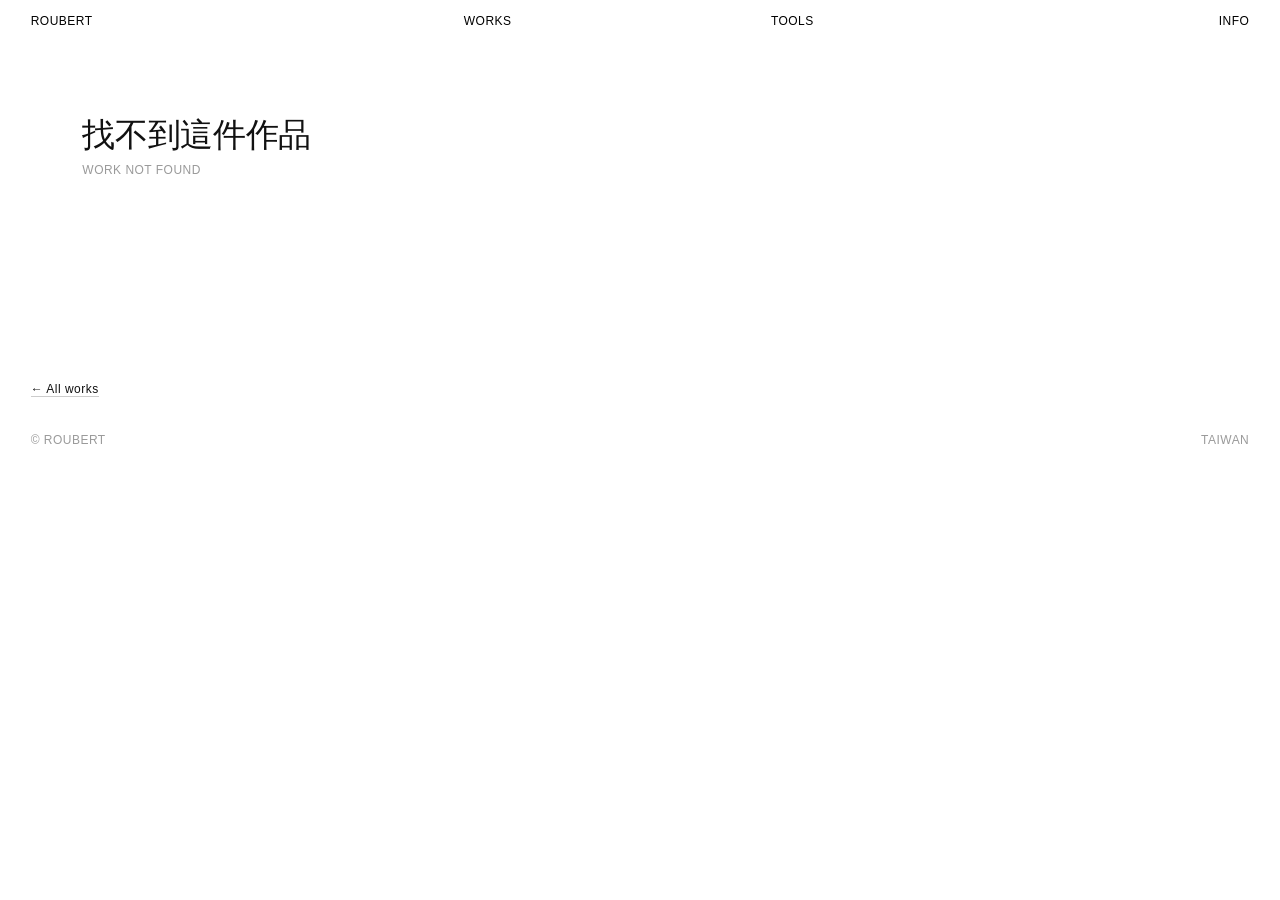
==== work/index.html @ 127d2389 "Initial commit" ====
<!doctype html>
<html lang="zh-Hant">
<head>
<meta charset="utf-8">
<meta name="viewport" content="width=device-width,initial-scale=1">
<title>ROUBERT</title>
<link rel="stylesheet" href="../assets/site.css">
</head>
<body data-root="../">
<nav class="top">
  <a href="../">Roubert</a>
  <a href="../">Works</a>
  <a href="../roubert-tools/">Tools</a>
  <a href="../#info">Info</a>
</nav>
<header class="work-head"></header>
<main class="shots"></main>
<a class="back u" href="../">← All works</a>
<footer><span>© Roubert</span><span>Taiwan</span></footer>
<script src="../assets/works.js"></script>
<script>
/* 作品內頁：依網址 ?w=代號 從 works.js 找出作品內容 */
(function(){
  var ROOT='../', slug=new URLSearchParams(location.search).get('w');
  var w=WORKS.filter(function(x){return x.slug===slug})[0];
  function esc(s){return String(s==null?'':s).replace(/[&<>"]/g,function(m){return{'&':'&amp;','<':'&lt;','>':'&gt;','"':'&quot;'}[m]})}
  var head=document.querySelector('.work-head'), shots=document.querySelector('.shots');
  if(!w){head.innerHTML='<h1>找不到這件作品<small>Work not found</small></h1>';return}
  document.title=w.title+(w.en?' '+w.en:'')+' — ROUBERT';
  var meta=[['Year',w.year],['Type',w.type],['Client',w.client],['Role',w.role]].filter(function(m){return m[1]});
  head.innerHTML='<h1>'+esc(w.title)+'<small>'+esc(w.en||'')+'</small></h1>'+
    '<dl>'+meta.map(function(m){return '<dt>'+m[0]+'</dt><dd>'+esc(m[1])+'</dd>'}).join('')+'</dl>'+
    '<div class="text">'+(w.text||[]).map(function(t){return '<p>'+esc(t)+'</p>'}).join('')+'</div>';
  var imgs=(w.images&&w.images.length)?w.images:[{src:w.cover}];
  shots.innerHTML=imgs.map(function(im){
    var st=(im.c?'--c:'+im.c+';':'')+(im.s?'--s:'+im.s:'');
    var body=im.video?'<iframe src="'+esc(im.video)+'" allow="autoplay; fullscreen; picture-in-picture" allowfullscreen loading="lazy"></iframe>'
                     :'<img src="'+esc(ROOT+im.src)+'" alt="'+esc(im.caption||w.title)+'" loading="lazy">';
    return '<figure style="'+st+'">'+body+(im.caption?'<figcaption>'+esc(im.caption)+'</figcaption>':'')+'</figure>';
  }).join('');
})();
</script>
</body>
</html>
---- assets/site.css ----
*{box-sizing:border-box;margin:0;padding:0}
:root{--ink:#111;--mute:#9a9a9a;--pad:2.4vw;--gap:1.6vw}
html{background:#fff}
body{color:var(--ink);font-family:"Helvetica Neue",Helvetica,"PingFang TC","Noto Sans TC",sans-serif;-webkit-font-smoothing:antialiased;font-size:12px;letter-spacing:.04em}
a{color:inherit;text-decoration:none}
img{display:block;max-width:100%}

/* nav：四個字平均散開 */
nav.top{position:fixed;top:0;left:0;right:0;z-index:10;display:grid;grid-template-columns:repeat(4,1fr);padding:14px var(--pad);mix-blend-mode:difference;color:#fff;text-transform:uppercase}
nav.top a:nth-child(2),nav.top a:nth-child(3){text-align:center}
nav.top a:nth-child(4){text-align:right}
nav.top a[aria-current]{text-decoration:underline;text-underline-offset:3px}

/* 作品牆 */
.wall{display:grid;grid-template-columns:repeat(24,1fr);column-gap:var(--gap);padding:9vw var(--pad) 12vw;align-items:start}
.w{display:block;grid-column:var(--c)/span var(--s);grid-row:var(--r);margin-top:var(--t,0)}
.w img{width:100%;height:auto;background:#f3f3f1;transition:opacity .35s}
.w figcaption{display:flex;justify-content:space-between;gap:1em;padding-top:8px;opacity:0;transform:translateY(-3px);transition:opacity .3s,transform .3s}
.w figcaption i{font-style:normal;color:var(--mute);white-space:nowrap}
.wall.dim .w img{opacity:.35}
.wall.dim .w.on img{opacity:1}
.w.on figcaption,.w:focus-visible figcaption{opacity:1;transform:none}
.filters{position:fixed;left:var(--pad);bottom:14px;z-index:9;display:flex;gap:14px;text-transform:uppercase;mix-blend-mode:difference;color:#fff}
.filters button{all:unset;cursor:pointer;opacity:.5}
.filters button[aria-pressed=true]{opacity:1;text-decoration:underline;text-underline-offset:3px}
.empty{grid-column:2/span 12;color:var(--mute);font-size:13px;line-height:1.8}

/* 關於 / 聯絡 */
#info{display:grid;grid-template-columns:repeat(24,1fr);column-gap:var(--gap);padding:6vw var(--pad) 10vw;border-top:1px solid #eee;scroll-margin-top:40px}
#info h2{grid-column:2/span 5;font-size:12px;font-weight:400;text-transform:uppercase;color:var(--mute)}
#info .bio{grid-column:8/span 9;font-size:15px;line-height:1.8;letter-spacing:.02em}
#info .bio p+p{margin-top:.8em;color:#555;font-size:13px}
#info dl{grid-column:19/span 5;font-size:12px;line-height:2.1}
#info dt{color:var(--mute);text-transform:uppercase}
#info dd{margin-bottom:1.2em}
.u{border-bottom:1px solid #ccc;transition:border-color .2s}
.u:hover{border-color:var(--ink)}

footer{padding:0 var(--pad) 3vh;color:var(--mute);text-transform:uppercase;display:flex;justify-content:space-between}

/* 作品內頁 */
.work-head{display:grid;grid-template-columns:repeat(24,1fr);column-gap:var(--gap);padding:9vw var(--pad) 4vw}
.work-head h1{grid-column:2/span 10;font-size:clamp(22px,2.6vw,36px);font-weight:500;letter-spacing:-.01em;line-height:1.2}
.work-head h1 small{display:block;font-size:12px;font-weight:400;color:var(--mute);letter-spacing:.04em;margin-top:8px;text-transform:uppercase}
.work-head dl{grid-column:13/span 4;line-height:1.9}
.work-head dt{color:var(--mute);text-transform:uppercase}
.work-head dd{margin-bottom:.8em}
.work-head .text{grid-column:18/span 6;font-size:13px;line-height:1.85;color:#333}
.work-head .text p+p{margin-top:.8em}
.shots{display:grid;grid-template-columns:repeat(24,1fr);column-gap:var(--gap);row-gap:6vw;padding:2vw var(--pad) 10vw;align-items:start}
.shots figure{grid-column:var(--c,6)/span var(--s,14)}
.shots figcaption{padding-top:8px;color:var(--mute)}
.shots video,.shots iframe{width:100%;display:block;aspect-ratio:16/9;border:0;background:#000}
.back{display:inline-block;margin:0 var(--pad) 4vh}

@media (max-width:760px){
  :root{--pad:16px}
  nav.top{grid-template-columns:1fr 1fr;row-gap:4px;padding:12px 16px}
  nav.top a:nth-child(2){text-align:right}
  nav.top a:nth-child(3){text-align:left}
  .wall{grid-template-columns:repeat(12,1fr);column-gap:0;padding:84px 16px 80px;row-gap:56px}
  .w{grid-row:auto!important;margin-top:0!important;grid-column:var(--mc)/span var(--ms)}
  .w figcaption{opacity:1;transform:none}
  .wall.dim .w img{opacity:1}
  .empty{grid-column:1/-1}
  #info{grid-template-columns:1fr;row-gap:28px;padding:56px 16px 64px}
  #info h2,#info .bio,#info dl{grid-column:1}
  .work-head{grid-template-columns:1fr;row-gap:24px;padding:84px 16px 32px}
  .work-head h1,.work-head dl,.work-head .text{grid-column:1}
  .shots{grid-template-columns:1fr;row-gap:32px;padding:0 16px 64px}
  .shots figure{grid-column:1!important}
  .filters{bottom:12px}
}
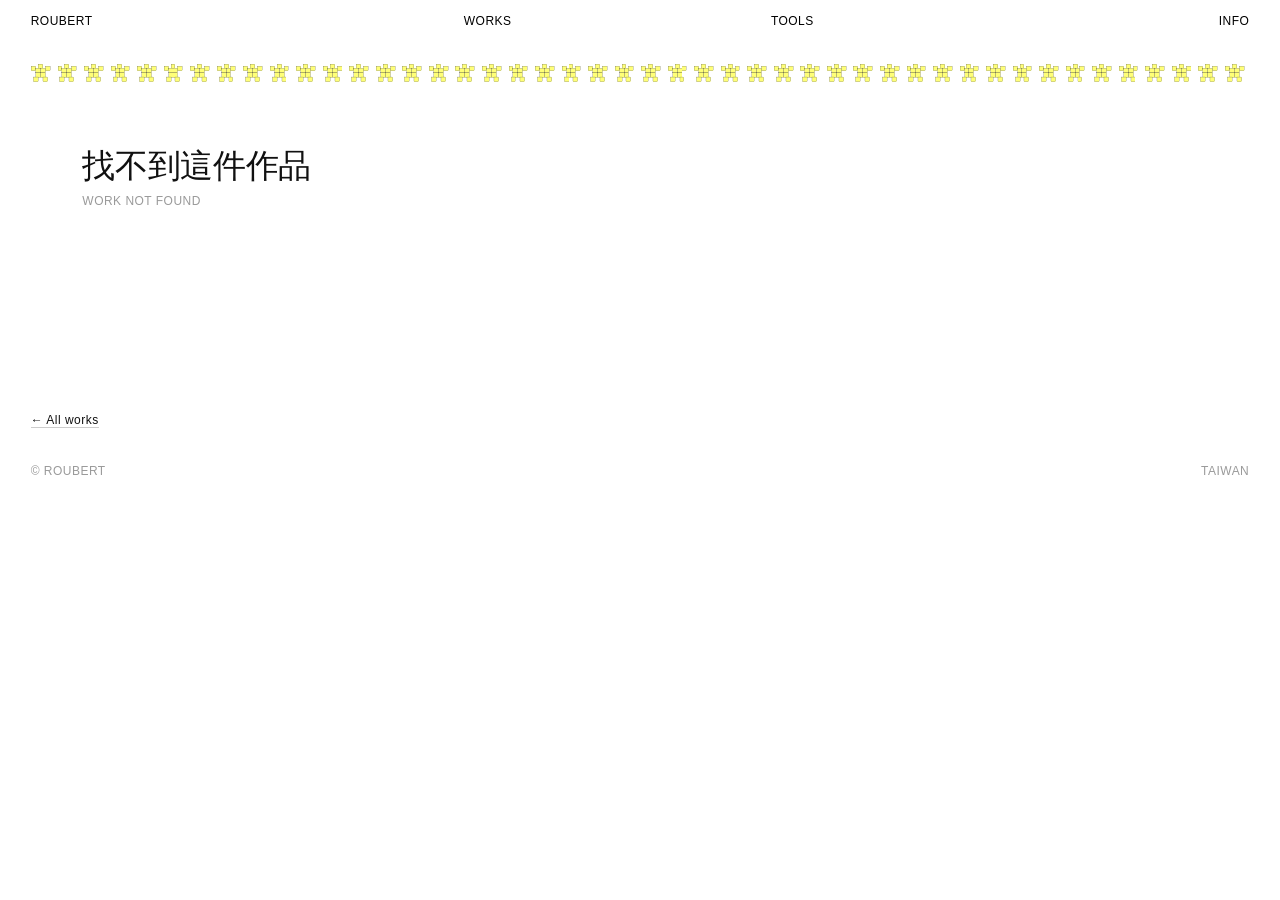
==== commit f90c7e0b: "頁首紋樣" ====
--- a/work/index.html
+++ b/work/index.html
@@ -4,6 +4,10 @@
 <meta charset="utf-8">
 <meta name="viewport" content="width=device-width,initial-scale=1">
 <title>ROUBERT</title>
+<link rel="icon" href="/favicon.ico" sizes="any">
+<link rel="icon" type="image/png" href="/icon-192.png">
+<link rel="apple-touch-icon" href="/apple-touch-icon.png">
+<link rel="manifest" href="/site.webmanifest">
 <link rel="stylesheet" href="../assets/site.css">
 </head>
 <body data-root="../">
@@ -13,6 +17,7 @@
   <a href="../roubert-tools/">Tools</a>
   <a href="../#info">Info</a>
 </nav>
+<div class="motif" aria-hidden="true"></div>
 <header class="work-head"></header>
 <main class="shots"></main>
 <a class="back u" href="../">← All works</a>
--- a/assets/site.css
+++ b/assets/site.css
@@ -11,19 +11,20 @@
 nav.top a:nth-child(4){text-align:right}
 nav.top a[aria-current]{text-decoration:underline;text-underline-offset:3px}
 
-/* 作品牆 */
-.wall{display:grid;grid-template-columns:repeat(24,1fr);column-gap:var(--gap);padding:9vw var(--pad) 12vw;align-items:start}
+/* 作品牆：錯落排列（24 欄，每件作品自己的起點、寬度、往下錯開） */
+.wall{display:grid;grid-template-columns:repeat(24,1fr);column-gap:var(--gap);row-gap:3.5vw;padding:24px var(--pad) 10vw;align-items:start}
 .w{display:block;grid-column:var(--c)/span var(--s);grid-row:var(--r);margin-top:var(--t,0)}
-.w img{width:100%;height:auto;background:#f3f3f1;transition:opacity .35s}
+.w img{width:100%;height:auto;transition:opacity .35s}
 .w figcaption{display:flex;justify-content:space-between;gap:1em;padding-top:8px;opacity:0;transform:translateY(-3px);transition:opacity .3s,transform .3s}
 .w figcaption i{font-style:normal;color:var(--mute);white-space:nowrap}
+.w.on figcaption,.w:focus-visible figcaption{opacity:1;transform:none}
 .wall.dim .w img{opacity:.35}
 .wall.dim .w.on img{opacity:1}
-.w.on figcaption,.w:focus-visible figcaption{opacity:1;transform:none}
-.filters{position:fixed;left:var(--pad);bottom:14px;z-index:9;display:flex;gap:14px;text-transform:uppercase;mix-blend-mode:difference;color:#fff}
-.filters button{all:unset;cursor:pointer;opacity:.5}
-.filters button[aria-pressed=true]{opacity:1;text-decoration:underline;text-underline-offset:3px}
-.empty{grid-column:2/span 12;color:var(--mute);font-size:13px;line-height:1.8}
+
+.filters{display:flex;gap:18px;text-transform:uppercase;padding:84px var(--pad) 0;min-height:84px}
+.filters button{all:unset;cursor:pointer;color:var(--mute)}
+.filters button[aria-pressed=true]{color:var(--ink);text-decoration:underline;text-underline-offset:3px}
+.empty{grid-column:1/-1;color:var(--mute);font-size:13px;line-height:1.8}
 
 /* 關於 / 聯絡 */
 #info{display:grid;grid-template-columns:repeat(24,1fr);column-gap:var(--gap);padding:6vw var(--pad) 10vw;border-top:1px solid #eee;scroll-margin-top:40px}
@@ -39,7 +40,9 @@
 footer{padding:0 var(--pad) 3vh;color:var(--mute);text-transform:uppercase;display:flex;justify-content:space-between}
 
 /* 作品內頁 */
-.work-head{display:grid;grid-template-columns:repeat(24,1fr);column-gap:var(--gap);padding:9vw var(--pad) 4vw}
+.motif{height:18px;margin:64px var(--pad) 0;background:url(motif.svg) left center/auto 100% repeat-x}
+
+.work-head{display:grid;grid-template-columns:repeat(24,1fr);column-gap:var(--gap);padding:5vw var(--pad) 4vw}
 .work-head h1{grid-column:2/span 10;font-size:clamp(22px,2.6vw,36px);font-weight:500;letter-spacing:-.01em;line-height:1.2}
 .work-head h1 small{display:block;font-size:12px;font-weight:400;color:var(--mute);letter-spacing:.04em;margin-top:8px;text-transform:uppercase}
 .work-head dl{grid-column:13/span 4;line-height:1.9}
@@ -58,16 +61,17 @@
   nav.top{grid-template-columns:1fr 1fr;row-gap:4px;padding:12px 16px}
   nav.top a:nth-child(2){text-align:right}
   nav.top a:nth-child(3){text-align:left}
-  .wall{grid-template-columns:repeat(12,1fr);column-gap:0;padding:84px 16px 80px;row-gap:56px}
+  .wall{grid-template-columns:repeat(12,1fr);column-gap:0;padding:24px 16px 80px;row-gap:40px}
   .w{grid-row:auto!important;margin-top:0!important;grid-column:var(--mc)/span var(--ms)}
   .w figcaption{opacity:1;transform:none}
   .wall.dim .w img{opacity:1}
   .empty{grid-column:1/-1}
   #info{grid-template-columns:1fr;row-gap:28px;padding:56px 16px 64px}
   #info h2,#info .bio,#info dl{grid-column:1}
-  .work-head{grid-template-columns:1fr;row-gap:24px;padding:84px 16px 32px}
+  .motif{height:14px;margin:72px 16px 0}
+  .work-head{grid-template-columns:1fr;row-gap:24px;padding:28px 16px 32px}
   .work-head h1,.work-head dl,.work-head .text{grid-column:1}
   .shots{grid-template-columns:1fr;row-gap:32px;padding:0 16px 64px}
   .shots figure{grid-column:1!important}
-  .filters{bottom:12px}
+  .filters{padding:84px 16px 0;min-height:84px}
 }
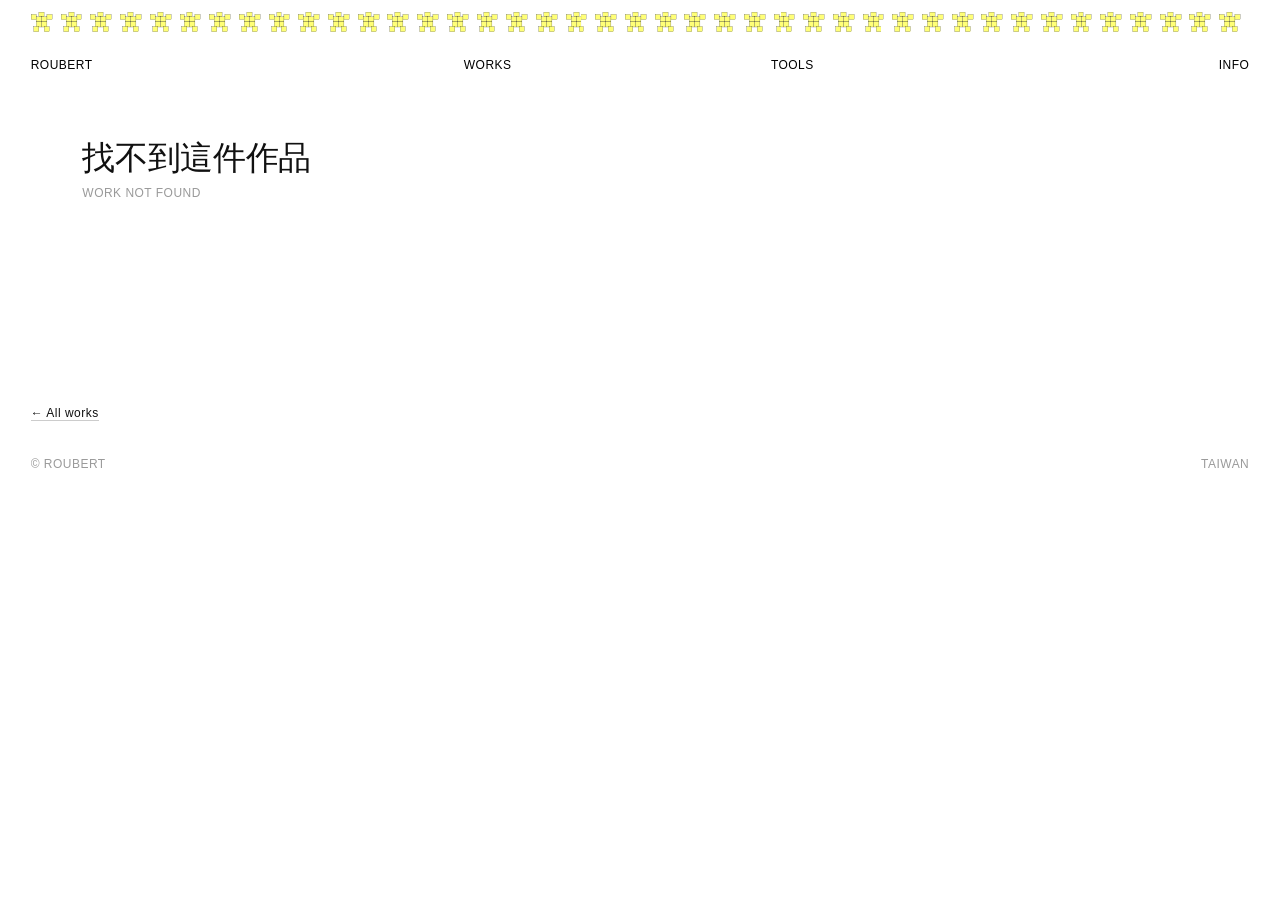
==== commit 5eff509c: "紋樣放大" ====
--- a/work/index.html
+++ b/work/index.html
@@ -11,13 +11,13 @@
 <link rel="stylesheet" href="../assets/site.css">
 </head>
 <body data-root="../">
+<div class="motif" aria-hidden="true"></div>
 <nav class="top">
   <a href="../">Roubert</a>
   <a href="../">Works</a>
   <a href="../roubert-tools/">Tools</a>
   <a href="../#info">Info</a>
 </nav>
-<div class="motif" aria-hidden="true"></div>
 <header class="work-head"></header>
 <main class="shots"></main>
 <a class="back u" href="../">← All works</a>
--- a/assets/site.css
+++ b/assets/site.css
@@ -5,8 +5,11 @@
 a{color:inherit;text-decoration:none}
 img{display:block;max-width:100%}
 
+/* 最上方的紋樣列：固定在畫面頂端、選單上面 */
+.motif{position:fixed;top:0;left:0;right:0;z-index:11;height:44px;padding:12px var(--pad);background:#fff}
+.motif::before{content:"";display:block;height:100%;background:url(motif.svg) 0 0/auto 100% space no-repeat}
 /* nav：四個字平均散開 */
-nav.top{position:fixed;top:0;left:0;right:0;z-index:10;display:grid;grid-template-columns:repeat(4,1fr);padding:14px var(--pad);mix-blend-mode:difference;color:#fff;text-transform:uppercase}
+nav.top{position:fixed;top:44px;left:0;right:0;z-index:10;display:grid;grid-template-columns:repeat(4,1fr);padding:14px var(--pad);mix-blend-mode:difference;color:#fff;text-transform:uppercase}
 nav.top a:nth-child(2),nav.top a:nth-child(3){text-align:center}
 nav.top a:nth-child(4){text-align:right}
 nav.top a[aria-current]{text-decoration:underline;text-underline-offset:3px}
@@ -21,13 +24,13 @@
 .wall.dim .w img{opacity:.35}
 .wall.dim .w.on img{opacity:1}
 
-.filters{display:flex;gap:18px;text-transform:uppercase;padding:84px var(--pad) 0;min-height:84px}
+.filters{display:flex;gap:18px;text-transform:uppercase;padding:124px var(--pad) 0}
 .filters button{all:unset;cursor:pointer;color:var(--mute)}
 .filters button[aria-pressed=true]{color:var(--ink);text-decoration:underline;text-underline-offset:3px}
 .empty{grid-column:1/-1;color:var(--mute);font-size:13px;line-height:1.8}
 
 /* 關於 / 聯絡 */
-#info{display:grid;grid-template-columns:repeat(24,1fr);column-gap:var(--gap);padding:6vw var(--pad) 10vw;border-top:1px solid #eee;scroll-margin-top:40px}
+#info{display:grid;grid-template-columns:repeat(24,1fr);column-gap:var(--gap);padding:6vw var(--pad) 10vw;border-top:1px solid #eee;scroll-margin-top:90px}
 #info h2{grid-column:2/span 5;font-size:12px;font-weight:400;text-transform:uppercase;color:var(--mute)}
 #info .bio{grid-column:8/span 9;font-size:15px;line-height:1.8;letter-spacing:.02em}
 #info .bio p+p{margin-top:.8em;color:#555;font-size:13px}
@@ -40,9 +43,8 @@
 footer{padding:0 var(--pad) 3vh;color:var(--mute);text-transform:uppercase;display:flex;justify-content:space-between}
 
 /* 作品內頁 */
-.motif{height:18px;margin:64px var(--pad) 0;background:url(motif.svg) left center/auto 100% repeat-x}
 
-.work-head{display:grid;grid-template-columns:repeat(24,1fr);column-gap:var(--gap);padding:5vw var(--pad) 4vw}
+.work-head{display:grid;grid-template-columns:repeat(24,1fr);column-gap:var(--gap);padding:calc(100px + 3vw) var(--pad) 4vw}
 .work-head h1{grid-column:2/span 10;font-size:clamp(22px,2.6vw,36px);font-weight:500;letter-spacing:-.01em;line-height:1.2}
 .work-head h1 small{display:block;font-size:12px;font-weight:400;color:var(--mute);letter-spacing:.04em;margin-top:8px;text-transform:uppercase}
 .work-head dl{grid-column:13/span 4;line-height:1.9}
@@ -58,7 +60,8 @@
 
 @media (max-width:760px){
   :root{--pad:16px}
-  nav.top{grid-template-columns:1fr 1fr;row-gap:4px;padding:12px 16px}
+  .motif{height:38px;padding:11px 16px}
+  nav.top{grid-template-columns:1fr 1fr;row-gap:4px;padding:12px 16px;top:38px}
   nav.top a:nth-child(2){text-align:right}
   nav.top a:nth-child(3){text-align:left}
   .wall{grid-template-columns:repeat(12,1fr);column-gap:0;padding:24px 16px 80px;row-gap:40px}
@@ -68,10 +71,9 @@
   .empty{grid-column:1/-1}
   #info{grid-template-columns:1fr;row-gap:28px;padding:56px 16px 64px}
   #info h2,#info .bio,#info dl{grid-column:1}
-  .motif{height:14px;margin:72px 16px 0}
-  .work-head{grid-template-columns:1fr;row-gap:24px;padding:28px 16px 32px}
+  .work-head{grid-template-columns:1fr;row-gap:24px;padding:124px 16px 32px}
   .work-head h1,.work-head dl,.work-head .text{grid-column:1}
   .shots{grid-template-columns:1fr;row-gap:32px;padding:0 16px 64px}
   .shots figure{grid-column:1!important}
-  .filters{padding:84px 16px 0;min-height:84px}
+  .filters{padding:122px 16px 0}
 }
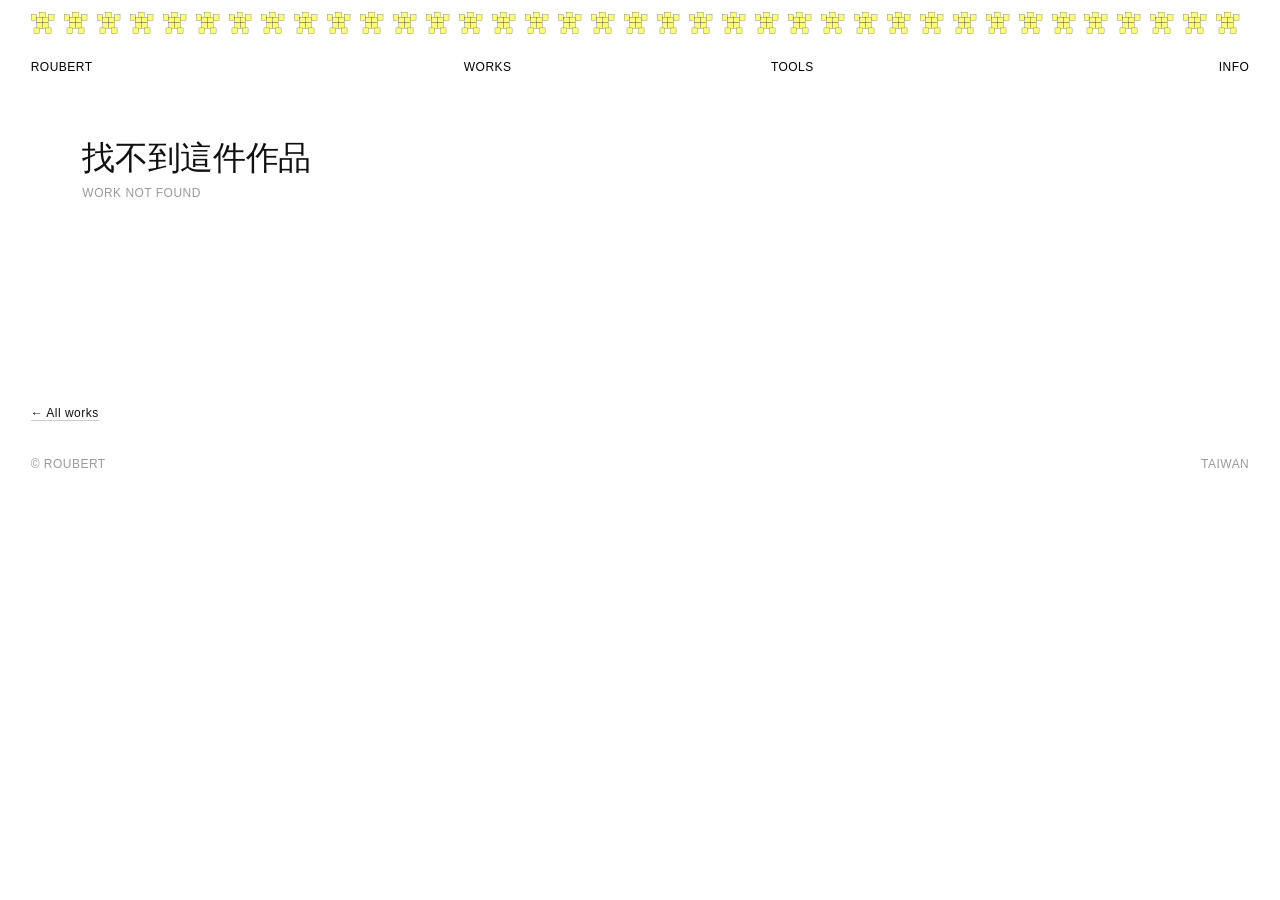
==== commit da0bee3d: "更新頁面" ====
--- a/work/index.html
+++ b/work/index.html
@@ -35,7 +35,8 @@
   var meta=[['Year',w.year],['Type',w.type],['Client',w.client],['Role',w.role]].filter(function(m){return m[1]});
   head.innerHTML='<h1>'+esc(w.title)+'<small>'+esc(w.en||'')+'</small></h1>'+
     '<dl>'+meta.map(function(m){return '<dt>'+m[0]+'</dt><dd>'+esc(m[1])+'</dd>'}).join('')+'</dl>'+
-    '<div class="text">'+(w.text||[]).map(function(t){return '<p>'+esc(t)+'</p>'}).join('')+'</div>';
+    '<div class="text">'+(w.text||[]).map(function(t){return '<p>'+esc(t)+'</p>'}).join('')+
+      (w.tool?'<a class="launch" href="'+esc(ROOT+w.tool)+'">開啟工具　Launch tool →</a>':'')+'</div>';
   var imgs=(w.images&&w.images.length)?w.images:[{src:w.cover}];
   shots.innerHTML=imgs.map(function(im){
     var st=(im.c?'--c:'+im.c+';':'')+(im.s?'--s:'+im.s:'');
--- a/assets/site.css
+++ b/assets/site.css
@@ -6,10 +6,10 @@
 img{display:block;max-width:100%}
 
 /* 最上方的紋樣列：固定在畫面頂端、選單上面 */
-.motif{position:fixed;top:0;left:0;right:0;z-index:11;height:44px;padding:12px var(--pad);background:#fff}
+.motif{position:fixed;top:0;left:0;right:0;z-index:11;height:46px;padding:12px var(--pad);background:#fff}
 .motif::before{content:"";display:block;height:100%;background:url(motif.svg) 0 0/auto 100% space no-repeat}
 /* nav：四個字平均散開 */
-nav.top{position:fixed;top:44px;left:0;right:0;z-index:10;display:grid;grid-template-columns:repeat(4,1fr);padding:14px var(--pad);mix-blend-mode:difference;color:#fff;text-transform:uppercase}
+nav.top{position:fixed;top:46px;left:0;right:0;z-index:10;display:grid;grid-template-columns:repeat(4,1fr);padding:14px var(--pad);mix-blend-mode:difference;color:#fff;text-transform:uppercase}
 nav.top a:nth-child(2),nav.top a:nth-child(3){text-align:center}
 nav.top a:nth-child(4){text-align:right}
 nav.top a[aria-current]{text-decoration:underline;text-underline-offset:3px}
@@ -24,7 +24,7 @@
 .wall.dim .w img{opacity:.35}
 .wall.dim .w.on img{opacity:1}
 
-.filters{display:flex;gap:18px;text-transform:uppercase;padding:124px var(--pad) 0}
+.filters{display:flex;gap:18px;text-transform:uppercase;padding:126px var(--pad) 0}
 .filters button{all:unset;cursor:pointer;color:var(--mute)}
 .filters button[aria-pressed=true]{color:var(--ink);text-decoration:underline;text-underline-offset:3px}
 .empty{grid-column:1/-1;color:var(--mute);font-size:13px;line-height:1.8}
@@ -52,6 +52,8 @@
 .work-head dd{margin-bottom:.8em}
 .work-head .text{grid-column:18/span 6;font-size:13px;line-height:1.85;color:#333}
 .work-head .text p+p{margin-top:.8em}
+.launch{display:inline-block;margin-top:1.6em;padding:10px 16px;background:#111;color:#fff;font-size:12px;letter-spacing:.06em;transition:background .2s}
+.launch:hover{background:#444}
 .shots{display:grid;grid-template-columns:repeat(24,1fr);column-gap:var(--gap);row-gap:6vw;padding:2vw var(--pad) 10vw;align-items:start}
 .shots figure{grid-column:var(--c,6)/span var(--s,14)}
 .shots figcaption{padding-top:8px;color:var(--mute)}
@@ -60,8 +62,8 @@
 
 @media (max-width:760px){
   :root{--pad:16px}
-  .motif{height:38px;padding:11px 16px}
-  nav.top{grid-template-columns:1fr 1fr;row-gap:4px;padding:12px 16px;top:38px}
+  .motif{height:40px;padding:11px 16px}
+  nav.top{grid-template-columns:1fr 1fr;row-gap:4px;padding:12px 16px;top:40px}
   nav.top a:nth-child(2){text-align:right}
   nav.top a:nth-child(3){text-align:left}
   .wall{grid-template-columns:repeat(12,1fr);column-gap:0;padding:24px 16px 80px;row-gap:40px}
@@ -71,9 +73,9 @@
   .empty{grid-column:1/-1}
   #info{grid-template-columns:1fr;row-gap:28px;padding:56px 16px 64px}
   #info h2,#info .bio,#info dl{grid-column:1}
-  .work-head{grid-template-columns:1fr;row-gap:24px;padding:124px 16px 32px}
+  .work-head{grid-template-columns:1fr;row-gap:24px;padding:126px 16px 32px}
   .work-head h1,.work-head dl,.work-head .text{grid-column:1}
   .shots{grid-template-columns:1fr;row-gap:32px;padding:0 16px 64px}
   .shots figure{grid-column:1!important}
-  .filters{padding:122px 16px 0}
+  .filters{padding:124px 16px 0}
 }
